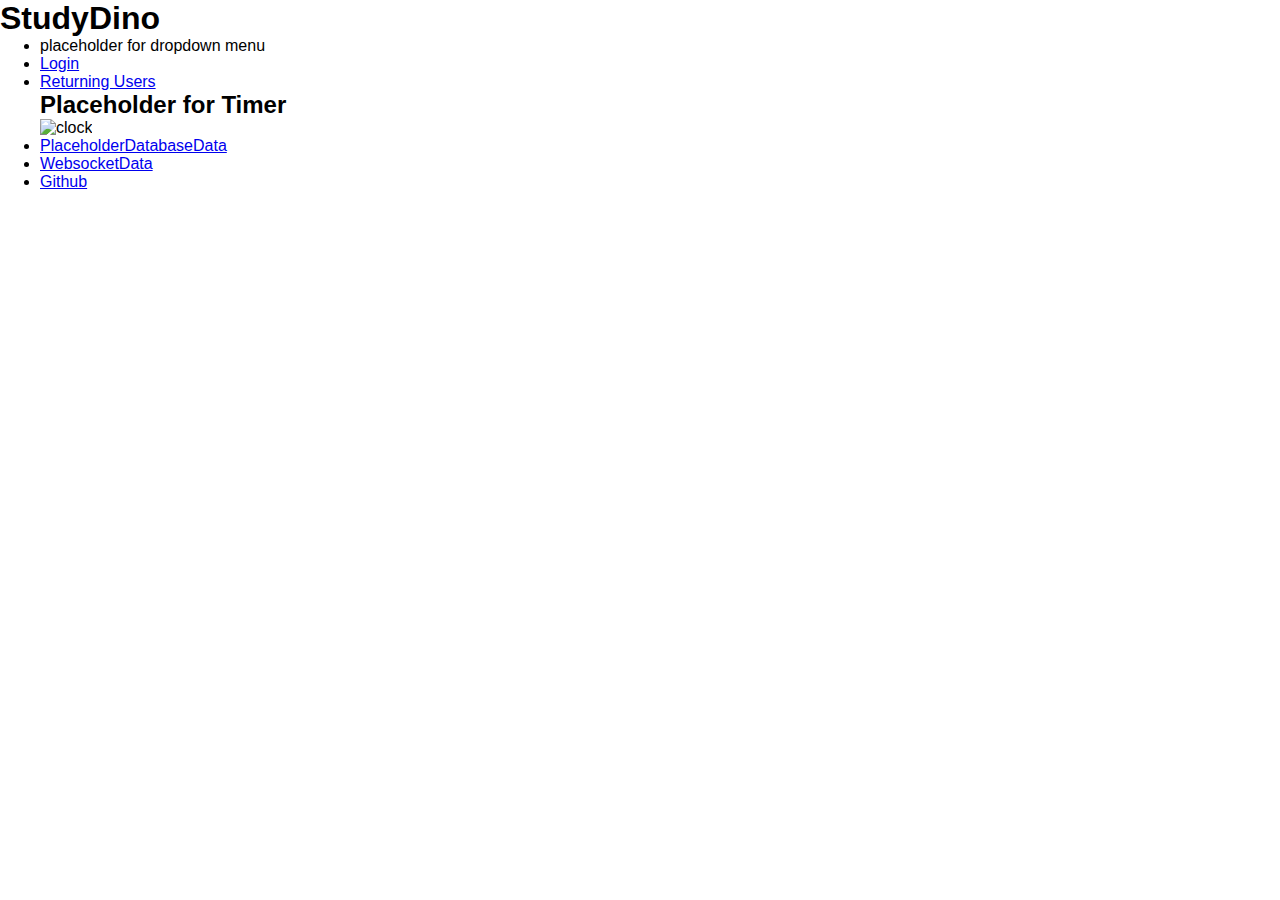
==== index.html @ bb7dc45e "Skeleton" ====
<html lang="en">
  <head>
    <meta charset="UTF-8" />
    <meta http-equiv="X-UA-Compatible" content="IE=edge" />
    <meta name="viewport" content="width=device-width, initial-scale=1.0" />
    <title>Web Programming 260</title>
    <style>
      * {
        box-sizing: border-box;
        font-family: Arial, sans-serif;
        margin: 0;
      }
      /* main {
        display: flex;
        align-items: center;
        justify-content: center;
        height: 100vh;
        font-size: 3vw;
        animation: fly-in 1s ease-out;
      } */

      .large {
        display: block;
      }

      p {
        font-size: 2em;
        display: flex;
        color: #666;
      }

      .course {
        display: flex;
        flex-direction: row;
        align-items: center;
        justify-content: center;
      }

      .courseName {
        margin: 0.25em;
        font-size: 3em;
        font-weight: bold;
        color: #111;
      }
      .courseNum {
        margin: 0.25em;
        font-size: 3em;
        color: #da9512;
      }

      .small {
        display: none;
        font-size: 30vw;
        color: #f3cf8c;
      }

      @keyframes fly-in {
        0% {
          transform: translateX(-200%);
        }
        80% {
          transform: translateX(1%);
        }
        100% {
          transform: translateX(0%);
        }
      }

      @media (max-width: 500px) {
        body {
          background-color: rgb(23, 23, 23);
        }
        .large {
          display: none;
        }
        .small {
          display: block;
        }
      }
    </style>
  </head>
  <h1>StudyDino</h1>
  <body>
    <main>
        <nav>
            <ul>
                <li>placeholder for dropdown menu</li>
                <li><a href="login.html">Login</a></li>
                <li><a href="returninguserslogin.html">Returning Users</a></li>

                
        <!-- image.png for the timer, userid, quote about studying/dad jokes -->
                <h2>Placeholder for Timer</h2>
                <img alt="clock" src="https://m.media-amazon.com/images/W/MEDIAX_849526-T3/images/I/81nUFx9sXoL.__AC_SX300_SY300_QL70_FMwebp_.jpg" width="" height="" />
        <!-- placeholder page for database data(study times for user/others)  -->
        <li><a href="database.html">PlaceholderDatabaseData</a></li>
        <!-- placeholder page for wevsocket data(live updates for users) -->
        <li><a href="websocket.html">WebsocketData</a></li>


        <li><a href="https://github.com/ilikewridingbikeseatingcukes/StartupCS260/tree/main">Github</a></li>


            </ul>
        </nav>








      <!-- <div class="large">
        <p>Does this work yet?</p>
        <div class="course">
          <div class="courseName">Web<br />Programming</div>
          <div class="courseNum">260</div> -->
        <!-- </div> -->
        <!-- <p id="serviceName">website</p> -->
      </div>
      <div class="small">260</div>
    </main>
  </body>
</html>
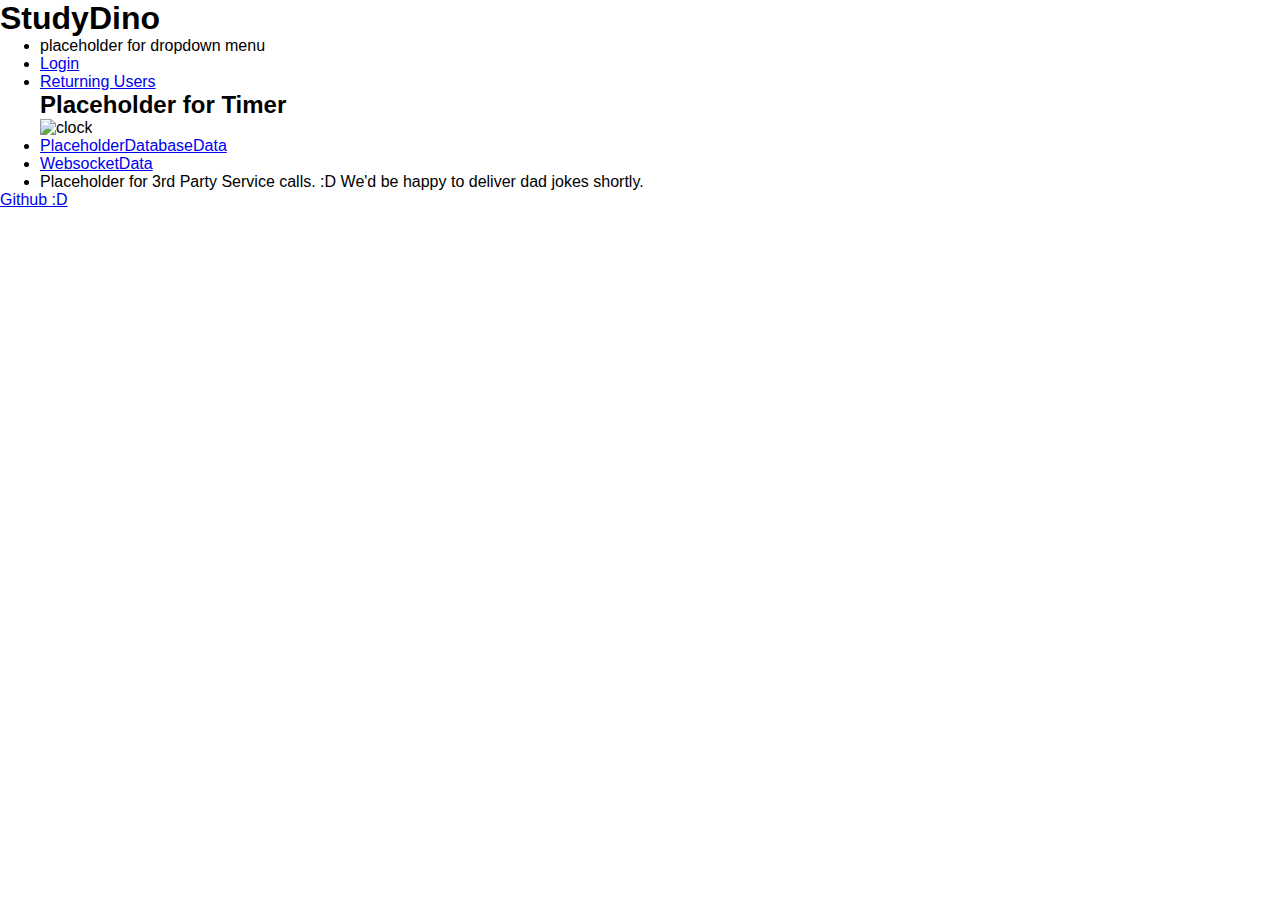
==== commit 4a6f81da: "mini-update" ====
--- a/index.html
+++ b/index.html
@@ -2,7 +2,14 @@
   <head>
     <meta charset="UTF-8" />
     <meta http-equiv="X-UA-Compatible" content="IE=edge" />
-    <meta name="viewport" content="width=device-width, initial-scale=1.0" />
+    <meta name="viewport" content="width=device-width,   initial-scale=1.0" />
+
+    <link rel="stylesheet" type="text/css" href="index.css" />
+
+
+
+
+
     <title>Web Programming 260</title>
     <style>
       * {
@@ -96,9 +103,9 @@
         <li><a href="database.html">PlaceholderDatabaseData</a></li>
         <!-- placeholder page for wevsocket data(live updates for users) -->
         <li><a href="websocket.html">WebsocketData</a></li>
+	      <li>Placeholder for 3rd Party Service calls. :D We'd be happy to deliver dad jokes shortly.</li>
 
 
-        <li><a href="https://github.com/ilikewridingbikeseatingcukes/StartupCS260/tree/main">Github</a></li>
 
 
             </ul>
@@ -121,5 +128,8 @@
       </div>
       <div class="small">260</div>
     </main>
+    <footer>
+      <a href="https://github.com/ilikewridingbikeseatingcukes/StartupCS260/tree/main">Github :D</a>
+    </footer>
   </body>
-</html>+</html>
--- a/index.css
+++ b/index.css
@@ -0,0 +1,16 @@
+*{
+    box-sizing: border-box;
+    font-family: Arial, Helvetica, sans-serif;
+}
+
+html{
+    height:100%
+}
+
+body{
+    margin:0;
+    display: flex;
+    flex-direction:column;
+    height:auto;
+
+}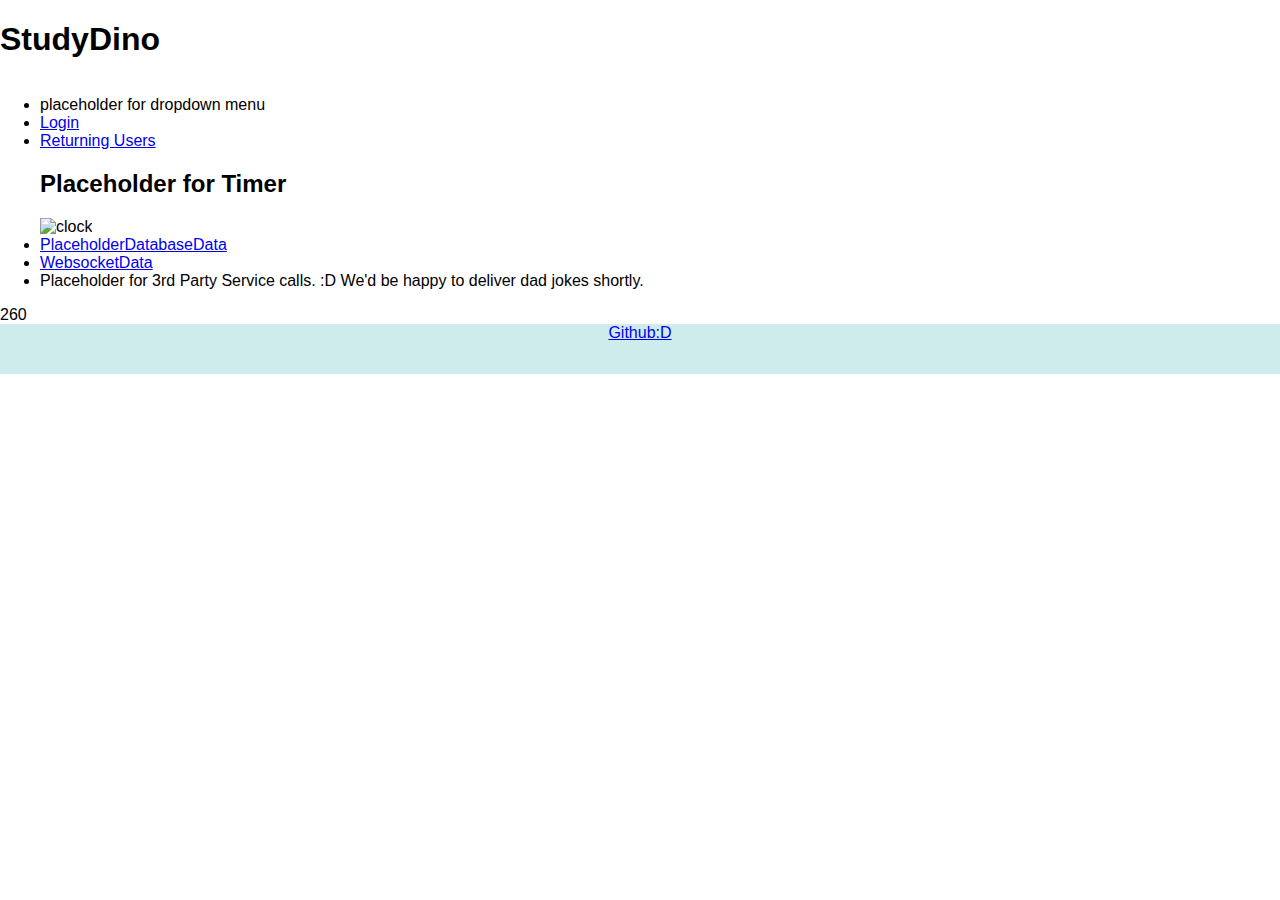
==== commit 0ba59a41: "css stuff" ====
--- a/index.html
+++ b/index.html
@@ -4,87 +4,12 @@
     <meta http-equiv="X-UA-Compatible" content="IE=edge" />
     <meta name="viewport" content="width=device-width,   initial-scale=1.0" />
 
+
+    <title>Web Programming 260</title>
+
     <link rel="stylesheet" type="text/css" href="index.css" />
 
 
-
-
-
-    <title>Web Programming 260</title>
-    <style>
-      * {
-        box-sizing: border-box;
-        font-family: Arial, sans-serif;
-        margin: 0;
-      }
-      /* main {
-        display: flex;
-        align-items: center;
-        justify-content: center;
-        height: 100vh;
-        font-size: 3vw;
-        animation: fly-in 1s ease-out;
-      } */
-
-      .large {
-        display: block;
-      }
-
-      p {
-        font-size: 2em;
-        display: flex;
-        color: #666;
-      }
-
-      .course {
-        display: flex;
-        flex-direction: row;
-        align-items: center;
-        justify-content: center;
-      }
-
-      .courseName {
-        margin: 0.25em;
-        font-size: 3em;
-        font-weight: bold;
-        color: #111;
-      }
-      .courseNum {
-        margin: 0.25em;
-        font-size: 3em;
-        color: #da9512;
-      }
-
-      .small {
-        display: none;
-        font-size: 30vw;
-        color: #f3cf8c;
-      }
-
-      @keyframes fly-in {
-        0% {
-          transform: translateX(-200%);
-        }
-        80% {
-          transform: translateX(1%);
-        }
-        100% {
-          transform: translateX(0%);
-        }
-      }
-
-      @media (max-width: 500px) {
-        body {
-          background-color: rgb(23, 23, 23);
-        }
-        .large {
-          display: none;
-        }
-        .small {
-          display: block;
-        }
-      }
-    </style>
   </head>
   <h1>StudyDino</h1>
   <body>
@@ -129,7 +54,7 @@
       <div class="small">260</div>
     </main>
     <footer>
-      <a href="https://github.com/ilikewridingbikeseatingcukes/StartupCS260/tree/main">Github :D</a>
+      <a href="https://github.com/ilikewridingbikeseatingcukes/StartupCS260/tree/main">Github:D</a>
     </footer>
   </body>
 </html>
--- a/index.css
+++ b/index.css
@@ -13,4 +13,91 @@
     flex-direction:column;
     height:auto;
 
-}+
+}
+footer{
+    display: none;
+    color: white;
+    flex: 0 50px;  /*this means the size of the footer should flex*/
+    background: hsl(180, 44%, 87%);
+
+    display: flex;
+    flex-direction: center;
+    justify-content: center;
+
+}
+
+/* <style> */
+/* * { */
+  /* box-sizing: border-box; */
+  /* font-family: Arial, sans-serif; */
+  /* margin: 0; */
+/* } */
+/* main {
+  display: flex;
+  align-items: center;
+  justify-content: center;
+  height: 100vh;
+  font-size: 3vw;
+  animation: fly-in 1s ease-out;
+} */
+
+/* .large { */
+  /* display: block; */
+/* } */
+
+/* p { */
+  /* font-size: 2em; */
+  /* display: flex; */
+  /* color: #666; */
+/* } */
+
+/* .course { */
+  /* display: flex; */
+  /* flex-direction: row; */
+  /* align-items: center; */
+  /* justify-content: center; */
+/* } */
+
+/* .courseName { */
+  /* margin: 0.25em; */
+  /* font-size: 3em; */
+  /* font-weight: bold; */
+  /* color: #111; */
+/* } */
+/* .courseNum { */
+  /* margin: 0.25em; */
+  /* font-size: 3em; */
+  /* color: #da9512; */
+/* } */
+
+/* .small { */
+  /* display: none; */
+  /* font-size: 30vw; */
+  /* color: #f3cf8c; */
+/* } */
+
+/* @keyframes fly-in { */
+  /* 0% { */
+    /* transform: translateX(-200%); */
+  /* } */
+  /* 80% { */
+    /* transform: translateX(1%); */
+  /* } */
+  /* 100% { */
+    /* transform: translateX(0%); */
+  /* } */
+/* } */
+
+/* @media (max-width: 500px) { */
+  /* body { */
+    /* background-color: rgb(23, 23, 23); */
+  /* } */
+  /* .large { */
+    /* display: none; */
+  /* } */
+  /* .small { */
+    /* display: block; */
+  /* } */
+/* } */
+/* </style> */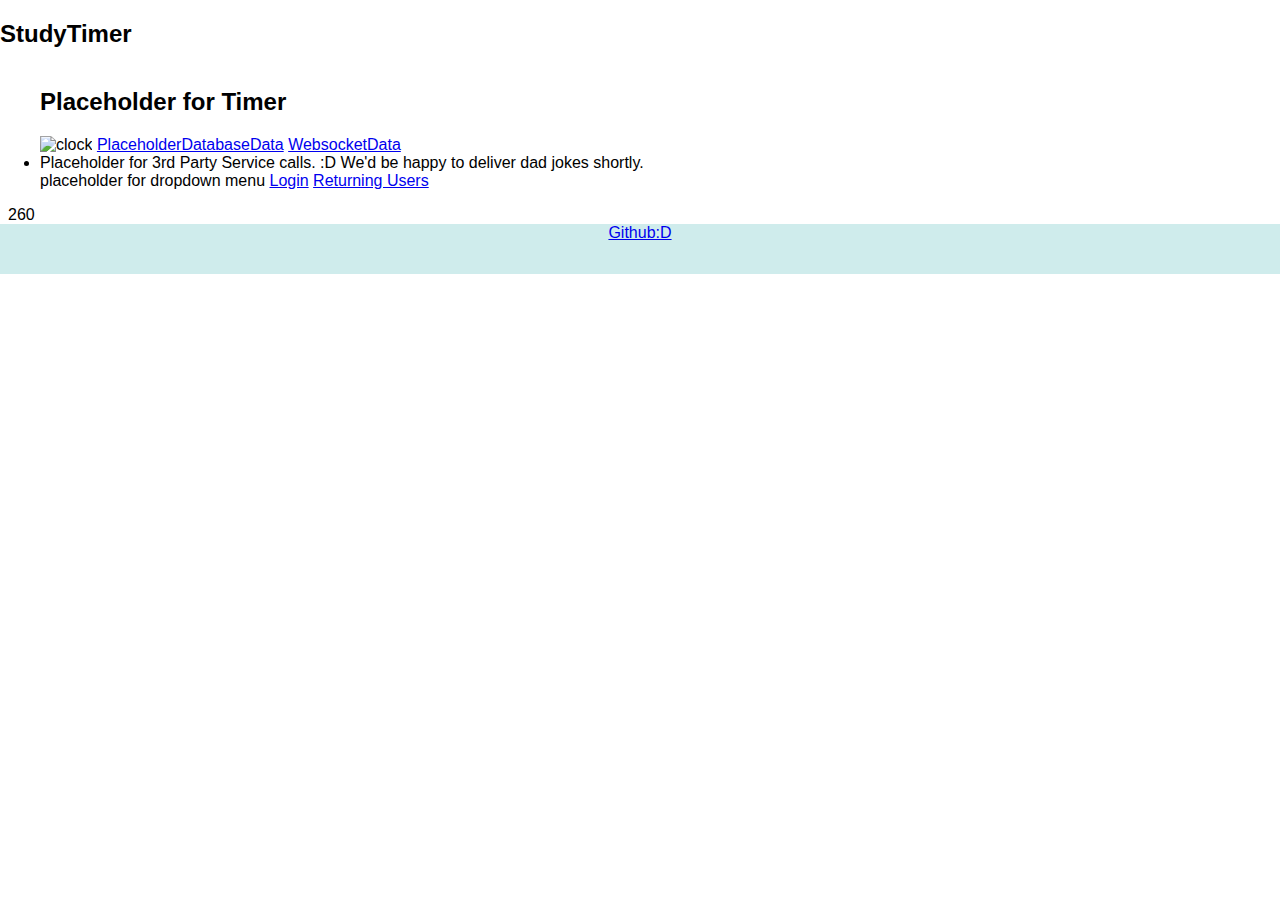
==== commit a29712cc: "Css Shtuf" ====
--- a/index.html
+++ b/index.html
@@ -11,24 +11,22 @@
 
 
   </head>
-  <h1>StudyDino</h1>
+  <h2>StudyTimer</h2>
   <body>
     <main>
         <nav>
             <ul>
-                <li>placeholder for dropdown menu</li>
-                <li><a href="login.html">Login</a></li>
-                <li><a href="returninguserslogin.html">Returning Users</a></li>
-
-                
         <!-- image.png for the timer, userid, quote about studying/dad jokes -->
                 <h2>Placeholder for Timer</h2>
                 <img alt="clock" src="https://m.media-amazon.com/images/W/MEDIAX_849526-T3/images/I/81nUFx9sXoL.__AC_SX300_SY300_QL70_FMwebp_.jpg" width="" height="" />
         <!-- placeholder page for database data(study times for user/others)  -->
-        <li><a href="database.html">PlaceholderDatabaseData</a></li>
+        <a href="database.html">PlaceholderDatabaseData</a>
         <!-- placeholder page for wevsocket data(live updates for users) -->
-        <li><a href="websocket.html">WebsocketData</a></li>
+        <a href="websocket.html">WebsocketData</a>
 	      <li>Placeholder for 3rd Party Service calls. :D We'd be happy to deliver dad jokes shortly.</li>
+        placeholder for dropdown menu
+                <a href="login.html">Login</a>
+                <a href="returninguserslogin.html">Returning Users</a>
 
 
 
--- a/index.css
+++ b/index.css
@@ -5,6 +5,18 @@
 
 html{
     height:100%
+}
+
+header{
+    display: none;
+    margin:0;
+    
+
+    flex: 0 50px;
+    display:flex;
+    flex-direction: row;
+    height: auto;
+
 }
 
 body{
@@ -25,6 +37,10 @@
     flex-direction: center;
     justify-content: center;
 
+}
+
+div{
+    padding: 0 0.5em
 }
 
 /* <style> */
